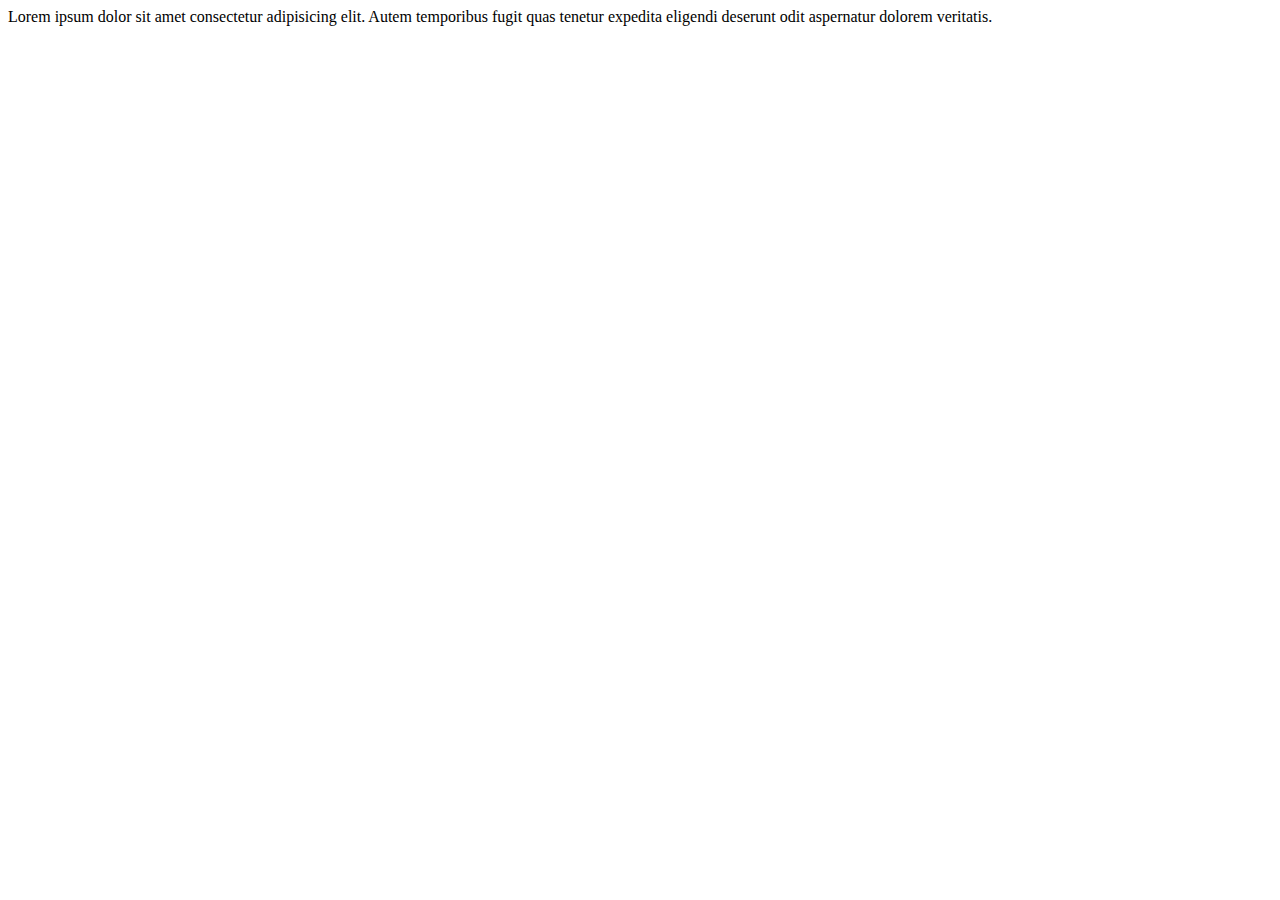
==== index.html @ add379b3 "learn new" ====
<!DOCTYPE html>
<html lang="en">
<head>
    <meta charset="UTF-8">
    <meta name="viewport" content="width=device-width, initial-scale=1.0">
    <title>Document</title>
</head>
<body>
    Lorem ipsum dolor sit amet consectetur adipisicing elit. Autem temporibus fugit quas tenetur expedita eligendi deserunt odit aspernatur dolorem veritatis.
</body>
</html>
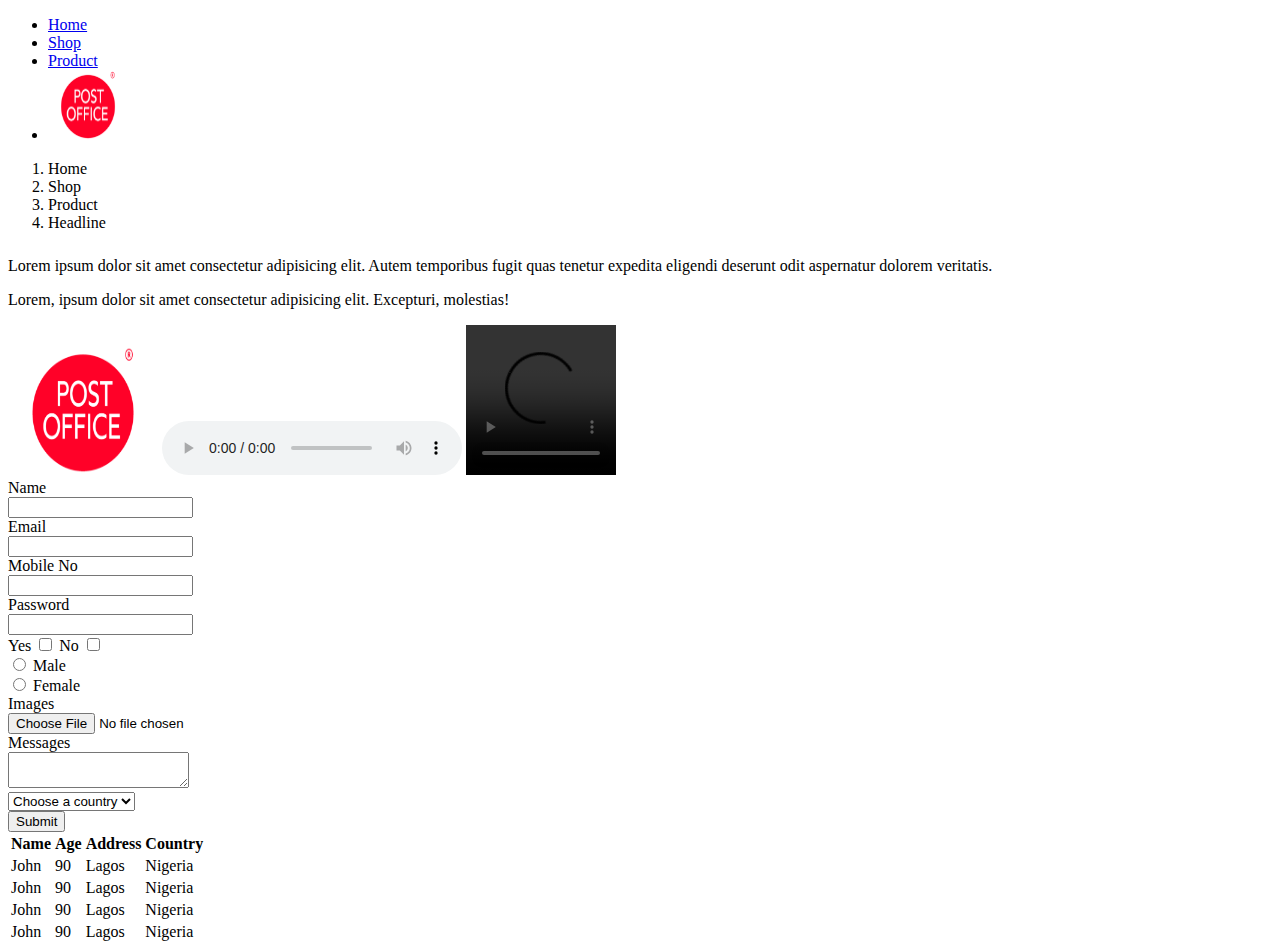
==== commit 45d39432: "Learnnewcode" ====
--- a/index.html
+++ b/index.html
@@ -3,9 +3,109 @@
 <head>
     <meta charset="UTF-8">
     <meta name="viewport" content="width=device-width, initial-scale=1.0">
-    <title>Document</title>
+    <title>Enforcer</title>
+    <link rel="shortcut icon" href="Post-Office-Logo-500x281.png" type="image/x-icon">
 </head>
 <body>
-    Lorem ipsum dolor sit amet consectetur adipisicing elit. Autem temporibus fugit quas tenetur expedita eligendi deserunt odit aspernatur dolorem veritatis.
+    <nav>
+        <ul>
+            <li><a href="index.html"> Home </a></li>
+            <li><a href="shop.html"> Shop <a></li>
+            <li><a href="items.html"> Product </a></li>
+            <li><a href="https://www.hostinger.com/" target="_blank"> <img src="Post-Office-Logo-500x281.png" alt="" width="80" height="70"> </a></li>
+        </ul>
+
+        <ol>
+            <li>Home</li>
+            <li>Shop</li>
+            <li>Product</li>
+            <li>Headline</li>
+        </ol>
+    </nav>
+
+    <h1></h1>
+    <h2></h2>
+    <h3></h3>
+    <h4></h4>
+    <h5></h5>
+    <h6></h6>
+
+    <p>Lorem ipsum dolor sit amet consectetur adipisicing elit. Autem temporibus fugit quas tenetur expedita eligendi deserunt odit aspernatur dolorem veritatis.
+    </p>Lorem, ipsum dolor sit amet consectetur adipisicing elit. Excepturi, molestias!
+     
+    <p></p>
+    <p></p>
+
+    <div>
+        <img src="Post-Office-Logo-500x281.png" width="150" height="130" alt="">
+        <audio src="Tems-Ft-Wizkid-Essence-[TrendyBeatz.com].mp3" autoplay controls ></audio>
+        <video src="IMG_3040.MP4" width="150" height="150" autoplay controls ></video>
+
+    </div>
+
+    <form>
+        <label for="">Name</label><br>
+        <input type="text"><br>
+        <label for="">Email</label><br>
+        <input type="email"><br>
+        <label for="">Mobile No</label><br>
+        <input type="number"><br>
+        <label for="">Password</label><br>
+        <input type="password"><br>
+        <label for="">Yes</label>
+        <input type="checkbox">
+        <label for="">No</label>
+        <input type="checkbox"><br>
+
+        <input type="radio" name="fav-language" value="male" id="Male">
+        <label for="Male">Male</label><br>
+        <input type="radio" name="fav-language" value="female" id="Female">
+        <label for="Female">Female</label><br>
+
+        <label for="">Images</label><br>
+        <input type="file"><br>
+
+        <label for="">Messages</label><br>
+        <textarea></textarea><br>
+        <select>
+            <option>Choose a country</option>
+            <option value="1">Nigeria</option>
+            <option value="2">Ghana</option>
+            <option value="3">Togo</option>
+        </select><br>
+        <button type="submit">Submit</button>
+    </form>
+    <table>
+        <tr>
+            <th>Name</th>
+            <th>Age</th>
+            <th>Address</th>
+            <th>Country</th>
+        </tr>
+        <tr>
+            <td>John</td>
+            <td>90</td>
+            <td>Lagos</td>
+            <td>Nigeria</td>
+        </tr>
+        <tr>
+            <td>John</td>
+            <td>90</td>
+            <td>Lagos</td>
+            <td>Nigeria</td>
+        </tr>
+        <tr>
+            <td>John</td>
+            <td>90</td>
+            <td>Lagos</td>
+            <td>Nigeria</td>
+        </tr>
+            <tr>
+                <td>John</td>
+                <td>90</td>
+                <td>Lagos</td>
+                <td>Nigeria</td>
+            </tr>
+    </table>
 </body>
 </html>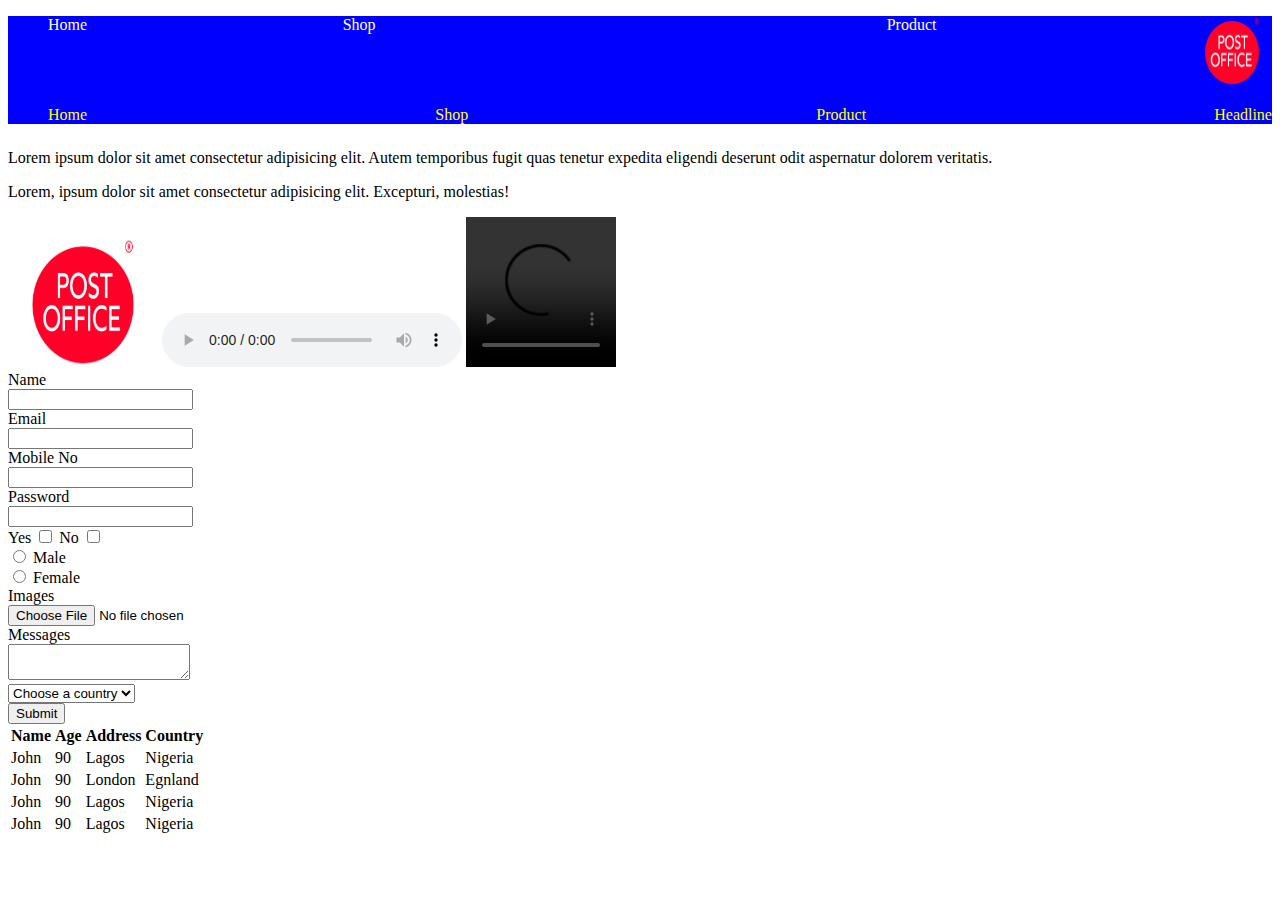
==== commit a5c6a7ab: "new learn" ====
--- a/index.html
+++ b/index.html
@@ -5,17 +5,18 @@
     <meta name="viewport" content="width=device-width, initial-scale=1.0">
     <title>Enforcer</title>
     <link rel="shortcut icon" href="Post-Office-Logo-500x281.png" type="image/x-icon">
+    <link rel="stylesheet" href="style.css">
 </head>
 <body>
-    <nav>
-        <ul>
-            <li><a href="index.html"> Home </a></li>
-            <li><a href="shop.html"> Shop <a></li>
-            <li><a href="items.html"> Product </a></li>
+    <nav style="background-color: blue; color: white;">
+        <ul class="bag">
+            <li><a href="index.html" style="text-decoration: none; color: white"> Home </a></li>
+            <li><a href="shop.html" style="text-decoration: none; color: white"> Shop <a></li>
+            <li><a href="items.html" style="text-decoration: none; color: white"> Product </a></li>
             <li><a href="https://www.hostinger.com/" target="_blank"> <img src="Post-Office-Logo-500x281.png" alt="" width="80" height="70"> </a></li>
         </ul>
 
-        <ol>
+        <ol id="John">
             <li>Home</li>
             <li>Shop</li>
             <li>Product</li>
@@ -38,14 +39,14 @@
 
     <div>
         <img src="Post-Office-Logo-500x281.png" width="150" height="130" alt="">
-        <audio src="Tems-Ft-Wizkid-Essence-[TrendyBeatz.com].mp3" autoplay controls ></audio>
-        <video src="IMG_3040.MP4" width="150" height="150" autoplay controls ></video>
+        <audio src="Tems-Ft-Wizkid-Essence-[TrendyBeatz.com].mp3"  controls ></audio>
+        <video src="IMG_3040.MP4" width="150" height="150"  controls ></video>
 
     </div>
 
     <form>
         <label for="">Name</label><br>
-        <input type="text"><br>
+        <input type="text" ><br>
         <label for="">Email</label><br>
         <input type="email"><br>
         <label for="">Mobile No</label><br>
@@ -91,8 +92,8 @@
         <tr>
             <td>John</td>
             <td>90</td>
-            <td>Lagos</td>
-            <td>Nigeria</td>
+            <td>London</td>
+            <td>Egnland</td>
         </tr>
         <tr>
             <td>John</td>
--- a/style.css
+++ b/style.css
@@ -0,0 +1,26 @@
+ /* tag method */
+ a{
+    color : green;
+     text-decoration: none;
+ }
+  
+ /* class method */
+ .bag{
+     display: flex;
+    justify-content: space-between;
+ }
+
+ .bag li{
+     list-style: none;
+ }
+
+ /* id method */
+ #John{
+     display: flex;
+     justify-content: space-between;
+ }
+
+ #John li{
+     list-style: none;
+     color: yellow;
+ }